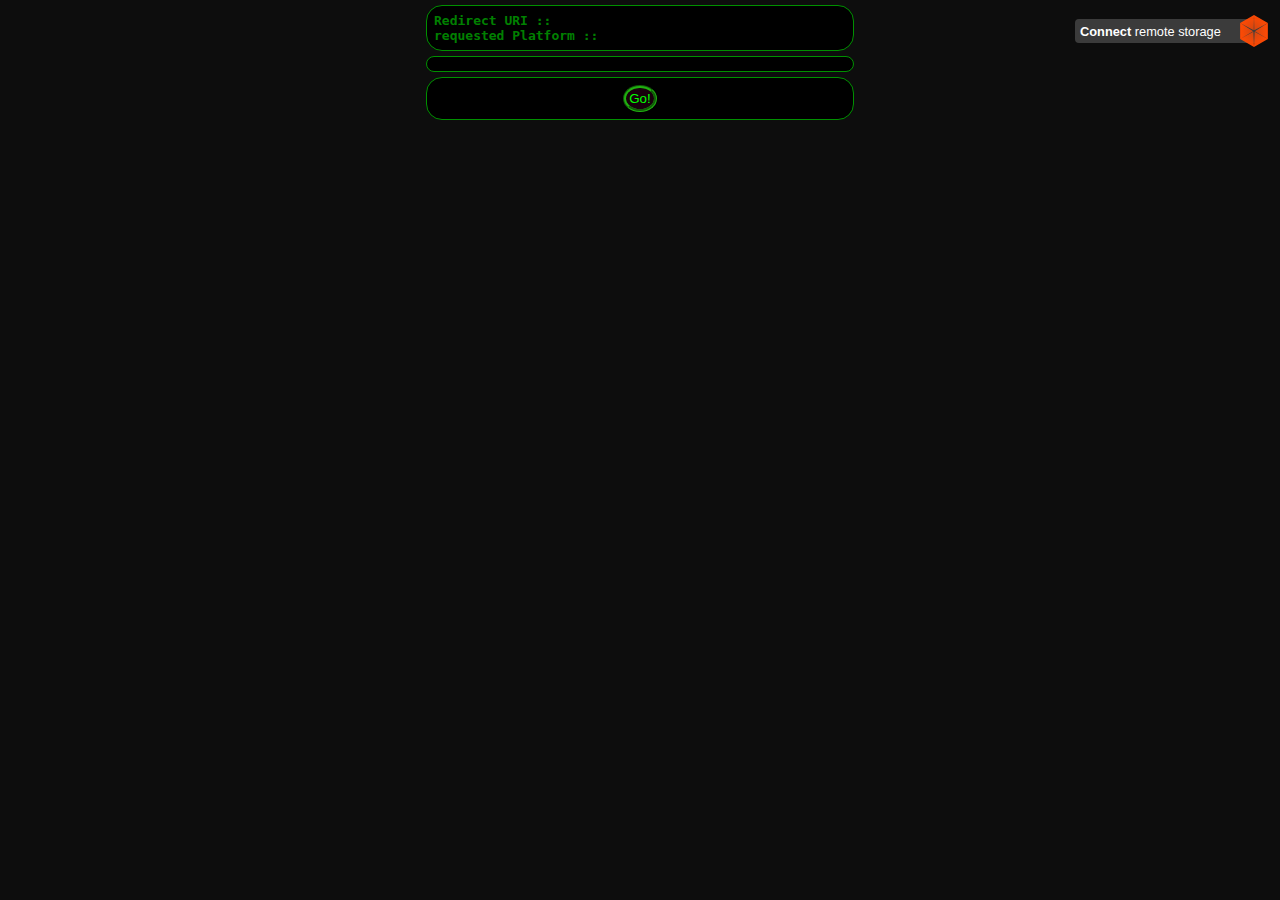
==== index.html @ 2cfd1ca0 "refactored" ====
<html>
  <head>
    <link rel="stylesheet" href="style.css"></style>
    <script src="lib/remotestorage.js"></script>
    <script src="lib/remotestorage-credentials.js"></script>
    <script src="helper.js"></script>
    <script src="main.js"></script>
  </head>
  <body>
    <div id="widget">
      <div id="meta" class="box"> 
        <strong>Redirect URI  :: <span id="redirect_to" class="value"></span></strong>
        <br/>
        <strong>requested Platform :: <span id="platform" class="value"></span></strong>
        <br/>
      
      </div>
      <div id="credentials_container" class="box" ></div>
    
      <div id="toolbox" class="box" >
        <button id="go" class="button" >Go!</button>
      </div>
    </div>
  </body>
</html>
---- style.css ----
body {
    background-color: rgb(13,13,13);
    color: rgb(0,128,0);
    font-family: monospace;
    max-width: 430px;
    margin:auto;
}

dt:after {content: " :: ";}
dl > dl {
    margin-left: 2em;
    margin-top: 0.1em;
    font-size: 0.9em;
}

dd {
    margin-left: 1em;
}

.box {
    border: 1px rgb(0,144,0) solid ;
    border-radius: 16px;
    background-color: rgb(0,0,0);
    margin-top: 5px;
    margin-bottom: 3px;
    margin-left: 1px;
    margin-right: 1px;
    padding: 7px;
}

.button {
    border: 3px rgb(32,176,16) groove;
    border-radius: 100%;
    padding: 3px;
    background-color: rgb(24,0,12);
    color: rgb(0,256,0);
}

.selected {
    border: 2px red solid;
}
.value {
    color: rgb(0,180,32);
}
.warning {
    font-size: 1.2em;
    color: rgb(128,64,0);
    margin:auto;
}

#go {
    margin:auto;
}

#credentials_container {

}

#toolbox {
    display:flex;
}
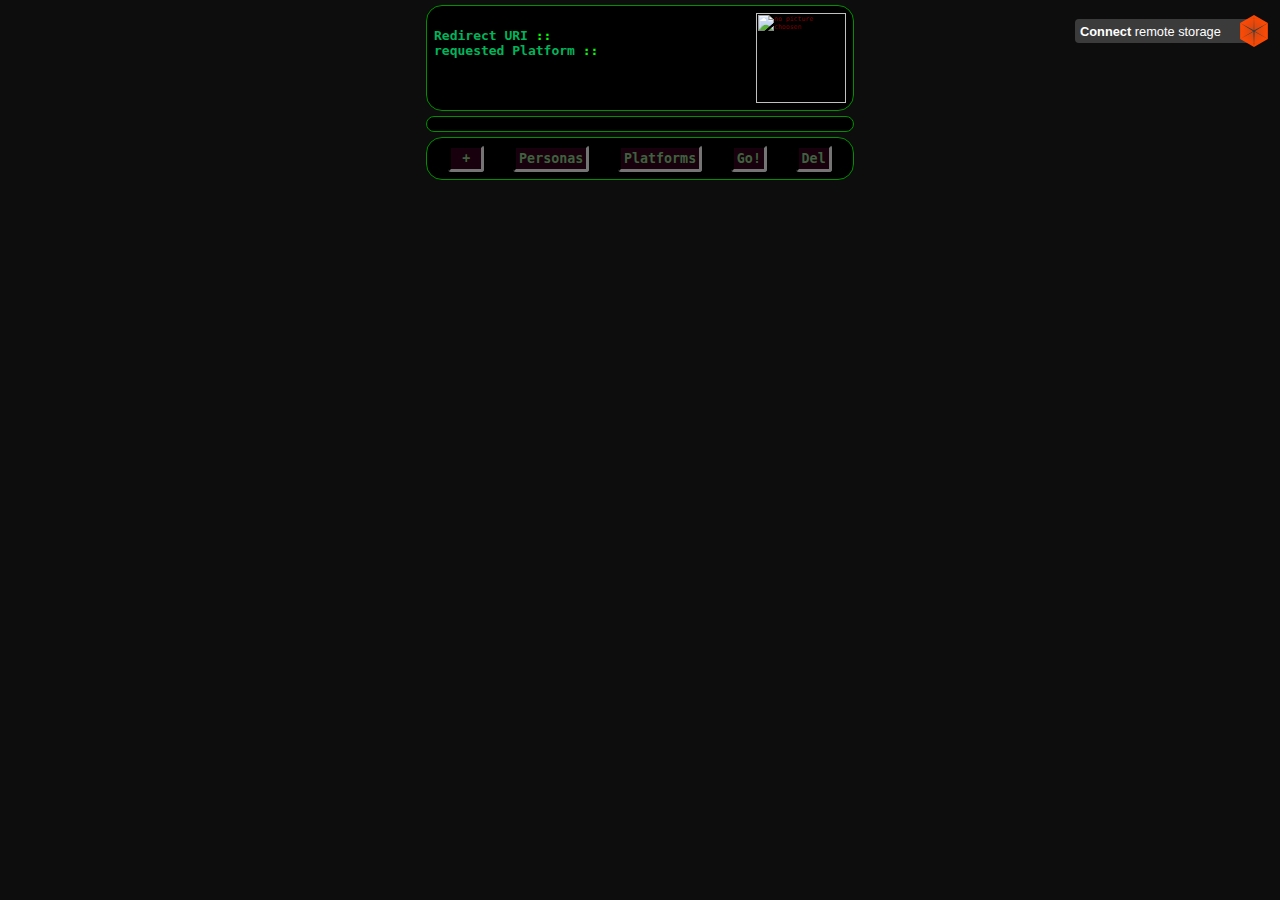
==== commit 5d08cf3e: "decent verion" ====
--- a/index.html
+++ b/index.html
@@ -9,16 +9,36 @@
   <body>
     <div id="widget">
       <div id="meta" class="box"> 
-        <strong>Redirect URI  :: <span id="redirect_to" class="value"></span></strong>
+        <img id="verifier" alt="no picture choosen"><input type="file" id="verifier_source"></input></img>
         <br/>
-        <strong>requested Platform :: <span id="platform" class="value"></span></strong>
+        <strong><span class="key">Redirect URI</span>  :: <span id="redirect_to" class="value"></span></strong>
+        <br/>
+        <strong><span class="key">requested Platform</span> :: <span id="platform" class="value"></span></strong>
         <br/>
       
       </div>
       <div id="credentials_container" class="box" ></div>
+      <form id="add_container" class="box">
+        
+        <p>
+          <button id="save" class="button">&#x21B2</button>
+          <button id="cancel" class="button">Esc</button>
+          <label for="platform" class="key">Platform</label> :: <input name="platform" class="value"></input><br/>
+          <label for="persona" class="key">Persona</label> :: <input name="persona" class="value"></input>
+        </p>
+        <p class="add-key-val">
+          <input name="key" class="key" placeholder="key"></input> :: <input name="value" class="value" placeholder="value"></input>
+        </p>
+      </form>
     
       <div id="toolbox" class="box" >
-        <button id="go" class="button" >Go!</button>
+        <button id="add" class="button" >&#160;+&#160</button>
+        <button id="list-personas" class="button" >
+          P<span class="action-letter">e</span>rsonas</button>
+        <button id="list-platforms" class="button" >
+          P<span class="action-letter">l</span>atforms</button>
+        <button id="go" class="button" ><span class="action-letter">G</span>o!</button>
+        <button id="del" class="button" >Del</button>
       </div>
     </div>
   </body>
--- a/style.css
+++ b/style.css
@@ -1,12 +1,20 @@
 body {
     background-color: rgb(13,13,13);
-    color: rgb(0,128,0);
+    color: rgb(0,255,0);
     font-family: monospace;
     max-width: 430px;
     margin:auto;
 }
 
-dt:after {content: " :: ";}
+dt {
+    display:inline-block;
+}
+
+dt:after {
+    content: " :: ";
+    color: rgb(0,255,0);
+}
+
 dl > dl {
     margin-left: 2em;
     margin-top: 0.1em;
@@ -15,6 +23,28 @@
 
 dd {
     margin-left: 1em;
+}
+
+input[type="file"]{
+    display: none;
+}
+
+input{
+    background-color: rgb(23,12,23);
+    border: 1px rgb(32,21,32) inset;
+    border-radius: 3px;
+    color: rgb(32,136,32);
+    font-family: monospace;
+    text-align:center;
+    font-family: monospace;
+}
+
+.alt-down .action-letter {
+    text-decoration:underline;
+}
+
+.collapsed dl {
+    display: none;
 }
 
 .box {
@@ -29,33 +59,73 @@
 }
 
 .button {
-    border: 3px rgb(32,176,16) groove;
-    border-radius: 100%;
+    border: 3px rgb(32,32,32) inset;
+    border-radius: 3px;
     padding: 3px;
     background-color: rgb(24,0,12);
-    color: rgb(0,256,0);
+    color: rgb(64,96,64);
+    font-weight: bold;
+    font-family: monospace;
 }
 
 .selected {
     border: 2px red solid;
+    margin-top: 4px;
+    margin-bottom:1px;
+    margin-left:0px;
+    padding-top:6px;
 }
+
 .value {
     color: rgb(0,180,32);
 }
+.key {
+    color: rgb(0,180,90)
+}
+.persona {
+    color: rgb(90,180,0)
+}
+
 .warning {
     font-size: 1.2em;
     color: rgb(128,64,0);
     margin:auto;
 }
 
-#go {
-    margin:auto;
+#meta {
+    height: 90px;
 }
 
-#credentials_container {
+#verifier {
+    font-size: 0.5em;
+    color: rgb(128,0,0);
+    display: inline-block;
+    float: right;
+    height: 90px;
+    width: 90px;
+}
 
+#credentials_container button {
+    font-size: 0.7em;
+}
+
+#add_container {
+    display: none;
+}
+#add_container p {
+    text-align:center;
+}
+
+#add_container .button {
+    float: right;
+}
+#save {
+    font-size:2em;
 }
 
 #toolbox {
     display:flex;
-}+}
+#toolbox > .button {
+    margin:auto;
+}
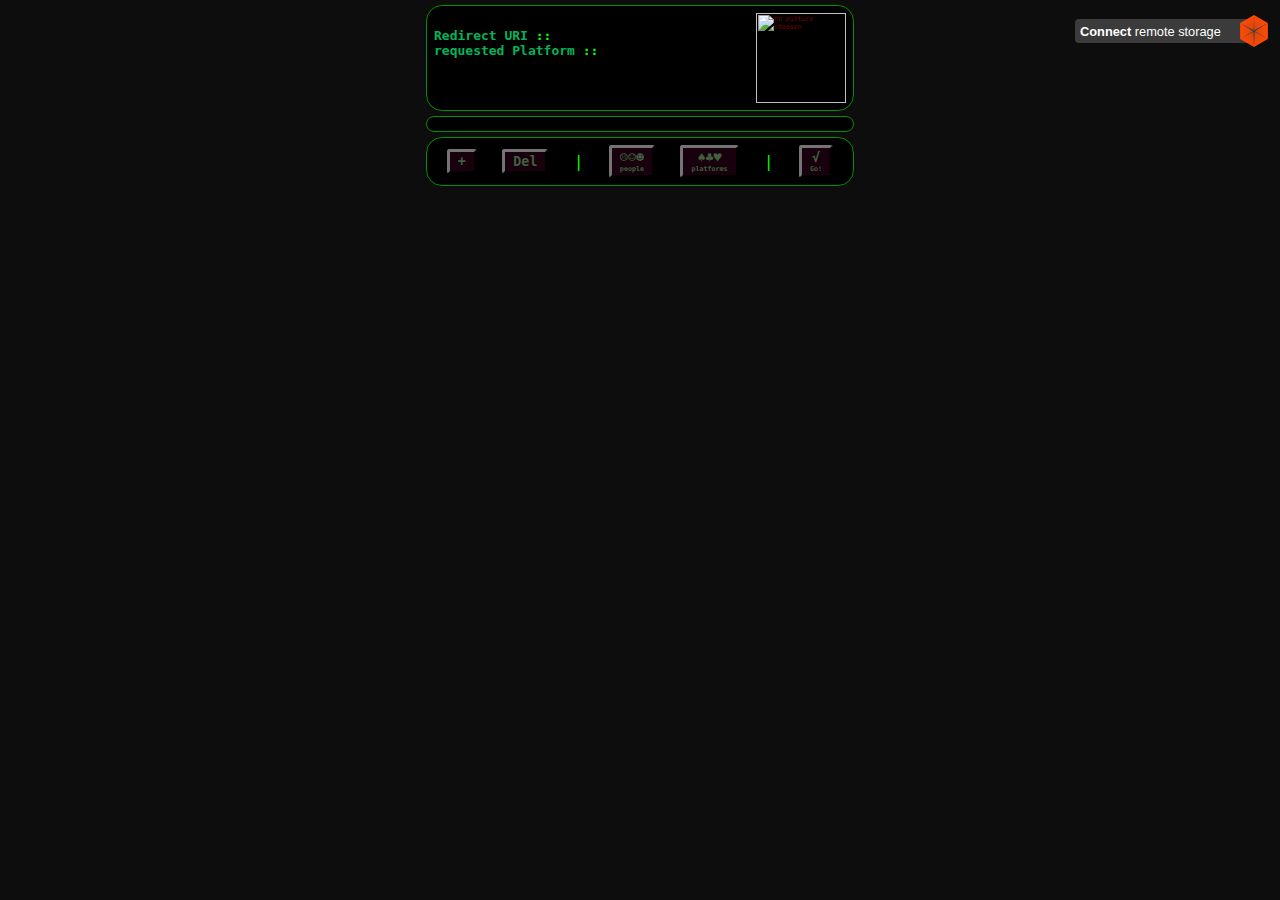
==== commit ab01150f: "beautify" ====
--- a/index.html
+++ b/index.html
@@ -9,7 +9,7 @@
   <body>
     <div id="widget">
       <div id="meta" class="box"> 
-        <img id="verifier" alt="no picture choosen"><input type="file" id="verifier_source"></input></img>
+        <img id="verifier" title="this picture is stored in your remoteStorage!  and if it changes you know, that you are not connected to your own storage." alt="no picture choosen"><input type="file" id="verifier_source"></input></img>
         <br/>
         <strong><span class="key">Redirect URI</span>  :: <span id="redirect_to" class="value"></span></strong>
         <br/>
@@ -19,10 +19,9 @@
       </div>
       <div id="credentials_container" class="box" ></div>
       <form id="add_container" class="box">
-        
         <p>
-          <button id="save" class="button">&#x21B2</button>
-          <button id="cancel" class="button">Esc</button>
+          <button id="save" class="button" title="RETURN">&#x21B2</button>
+          <button id="cancel" class="button" title="ESC">Esc</button>
           <label for="platform" class="key">Platform</label> :: <input name="platform" class="value"></input><br/>
           <label for="persona" class="key">Persona</label> :: <input name="persona" class="value"></input>
         </p>
@@ -32,13 +31,27 @@
       </form>
     
       <div id="toolbox" class="box" >
-        <button id="add" class="button" >&#160;+&#160</button>
-        <button id="list-personas" class="button" >
-          P<span class="action-letter">e</span>rsonas</button>
-        <button id="list-platforms" class="button" >
-          P<span class="action-letter">l</span>atforms</button>
-        <button id="go" class="button" ><span class="action-letter">G</span>o!</button>
-        <button id="del" class="button" >Del</button>
+        <button id="add" class="button" title="+">+</button>
+        <button id="del" class="button" title="DEL">Del</button>
+        <big>|</big>
+        <button id="list-personas" class="button"  title="ALT+E">
+           &#x2639&#x263A&#x263B
+           <small>
+             p<span class="action-letter">e</span>ople
+           </small>
+        </button>
+        <button id="list-platforms" class="button" title="ALT+L">
+         &spades;&clubs;&hearts;
+         <small>
+           p<span class="action-letter">l</span>atforms
+         </small>
+        </button>
+        <big>|</big>
+        <button id="go" class="button" title="CTL+ENTER">&#x221a
+            <small>
+              <span class="action-letter">G</span>o!
+          </small>
+        </button>
       </div>
     </div>
   </body>
--- a/style.css
+++ b/style.css
@@ -37,6 +37,11 @@
     font-family: monospace;
     text-align:center;
     font-family: monospace;
+    outline: none;
+}
+
+input:focus {
+    background-color: rgb(32,0,16);
 }
 
 .alt-down .action-letter {
@@ -59,13 +64,26 @@
 }
 
 .button {
-    border: 3px rgb(32,32,32) inset;
+    border: 3px rgb(32,32,32) outset;
     border-radius: 3px;
-    padding: 3px;
+    padding: 2px 8px;
     background-color: rgb(24,0,12);
     color: rgb(64,96,64);
     font-weight: bold;
     font-family: monospace;
+    outline: none;
+}
+.button small {
+    font-size: 0.5em;
+    display: block;
+}
+
+.button:hover {
+    background-color: rgb(32,0,16);
+}
+
+.button:active {
+    border-style: inset;
 }
 
 .selected {
@@ -107,6 +125,11 @@
 
 #credentials_container button {
     font-size: 0.7em;
+    float: right;
+    margin: 0px 2px;
+    padding: 3px 5px;
+    position: relative;
+    top: -3px;
 }
 
 #add_container {
@@ -116,8 +139,11 @@
     text-align:center;
 }
 
-#add_container .button {
+#add_container #save {
     float: right;
+}
+#add_container #cancel {
+    float: left;
 }
 #save {
     font-size:2em;
@@ -126,6 +152,6 @@
 #toolbox {
     display:flex;
 }
-#toolbox > .button {
+#toolbox > * {
     margin:auto;
 }
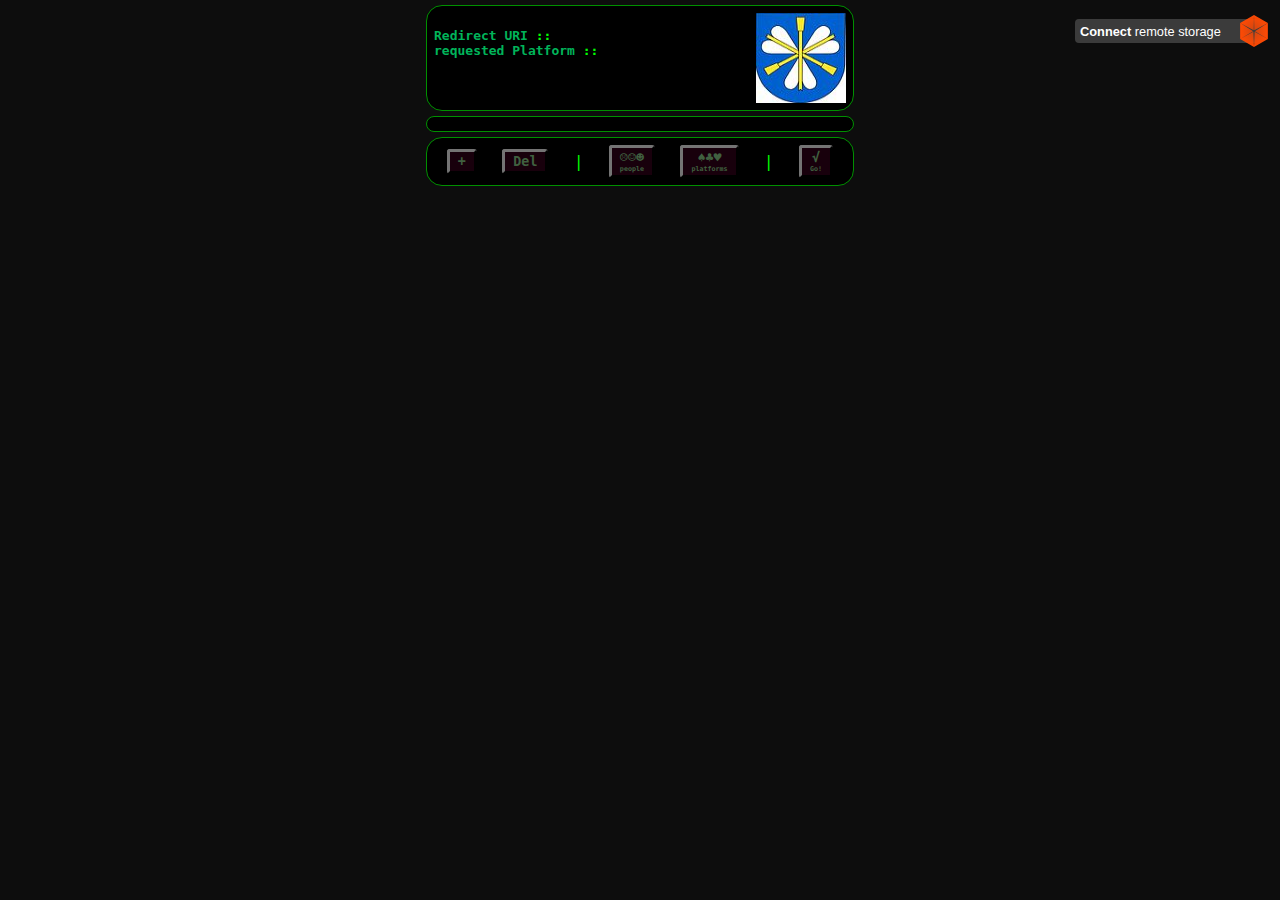
==== commit 2117c323: "loading content only when loaded" ====
--- a/index.html
+++ b/index.html
@@ -1,15 +1,27 @@
 <html>
   <head>
     <link rel="stylesheet" href="style.css"></style>
+    <link rel="stylesheet" href="interface.css"></style>
     <script src="lib/remotestorage.js"></script>
     <script src="lib/remotestorage-credentials.js"></script>
     <script src="helper.js"></script>
     <script src="main.js"></script>
+    <script src="credentials.js"></script>
+    <script src="lib/sjcl.js"></script>
   </head>
   <body>
+
+    <div id="notify" class="dialog hidden"></div>
+    <div id="cypher" class="hidden">
+      <div class="dialog">
+        enter keyphrase<br>
+        <input name="key" id="key"></input>
+        <button id="key-button">&#x21B2</button>
+       </div>
+    </div>
     <div id="widget">
       <div id="meta" class="box"> 
-        <img id="verifier" title="this picture is stored in your remoteStorage!  and if it changes you know, that you are not connected to your own storage." alt="no picture choosen"><input type="file" id="verifier_source"></input></img>
+        <img id="verifier" src="verifier.jpg" title="this picture is stored in your remoteStorage!  and if it changes you know, that you are not connected to your own storage." alt="no picture choosen"><input type="file" id="verifier_source"></input></img>
         <br/>
         <strong><span class="key">Redirect URI</span>  :: <span id="redirect_to" class="value"></span></strong>
         <br/>
--- a/style.css
+++ b/style.css
@@ -27,63 +27,6 @@
 
 input[type="file"]{
     display: none;
-}
-
-input{
-    background-color: rgb(23,12,23);
-    border: 1px rgb(32,21,32) inset;
-    border-radius: 3px;
-    color: rgb(32,136,32);
-    font-family: monospace;
-    text-align:center;
-    font-family: monospace;
-    outline: none;
-}
-
-input:focus {
-    background-color: rgb(32,0,16);
-}
-
-.alt-down .action-letter {
-    text-decoration:underline;
-}
-
-.collapsed dl {
-    display: none;
-}
-
-.box {
-    border: 1px rgb(0,144,0) solid ;
-    border-radius: 16px;
-    background-color: rgb(0,0,0);
-    margin-top: 5px;
-    margin-bottom: 3px;
-    margin-left: 1px;
-    margin-right: 1px;
-    padding: 7px;
-}
-
-.button {
-    border: 3px rgb(32,32,32) outset;
-    border-radius: 3px;
-    padding: 2px 8px;
-    background-color: rgb(24,0,12);
-    color: rgb(64,96,64);
-    font-weight: bold;
-    font-family: monospace;
-    outline: none;
-}
-.button small {
-    font-size: 0.5em;
-    display: block;
-}
-
-.button:hover {
-    background-color: rgb(32,0,16);
-}
-
-.button:active {
-    border-style: inset;
 }
 
 .selected {
@@ -153,5 +96,31 @@
     display:flex;
 }
 #toolbox > * {
-    margin:auto;
+    margin:auto;}
+
+#cypher {
+    font-size: 1.3em;
+    text-align: center;
+    position: fixed;
+    width: 100%;
+    left: 0px;
+    margin:0px;
 }
+
+#cypher > * {
+    position: relative;
+    margin: auto;
+    display:inline-block;
+}
+
+#notify > * {
+    border: 1px rgb(0,144,0) solid;
+    border-radius: 8px;
+    margin:1px;
+    margin-top:5px;
+    margin-bottom:3px;
+    padding:3px;
+}
+#notify div:hover {
+    background-color: rgb(128,128,16);
+}--- a/interface.css
+++ b/interface.css
@@ -0,0 +1,121 @@
+
+input{
+    background-color: rgb(23,12,23);
+    border: 1px rgb(32,21,32) inset;
+    border-radius: 3px;
+    color: rgb(32,136,32);
+    font-family: monospace;
+    text-align:center;
+    font-family: monospace;
+    outline: none;
+}
+
+input:focus {
+    background-color: rgb(32,0,16);
+}
+
+.alt-down .action-letter {
+    text-decoration:underline;
+}
+
+.collapsed dl {
+    display: none;
+}
+
+.box {
+    border: 1px rgb(0,144,0) solid ;
+    border-radius: 16px;
+    background-color: rgb(0,0,0);
+    margin-top: 5px;
+    margin-bottom: 3px;
+    margin-left: 1px;
+    margin-right: 1px;
+    padding: 7px;
+}
+
+.selected {
+    border: 2px red solid;
+    margin-top: 4px;
+    margin-bottom:1px;
+    margin-left:0px;
+    padding-top:6px;
+}
+
+.button {
+    border: 3px rgb(32,32,32) outset;
+    border-radius: 3px;
+    padding: 2px 8px;
+    background-color: rgb(24,0,12);
+    color: rgb(64,96,64);
+    font-weight: bold;
+    font-family: monospace;
+    outline: none;
+}
+.button small {
+    font-size: 0.5em;
+    display: block;
+}
+
+.button:hover {
+    background-color: rgb(32,0,16);
+}
+
+.button:active {
+    border-style: inset;
+}
+
+
+.hidden {
+    display: none
+}
+
+.dialog {
+    display: table-collumn;
+    position: absolute;
+    margin-left: 50%;
+    left:0px;
+    z-index: 5;
+    padding:2px;
+    background-color: rgb(128,96,16);
+    opacity: 0.8;
+    border-radius: 8px;
+}
+
+.hourglass {
+    display: block;
+    width: 2.8em;
+    line-height: 2.8em;
+    font-size: 0.4em;
+    font-weight: 900;
+    margin:0 auto;
+    border-radius: 100%;
+    background-color: rgb(4,0,8);
+    zoom:1.5;
+    color: rgb(16,128,64);
+}
+
+.hourglass .item {
+    text-align: center;
+    -webkit-animation-duration: 2s;
+    -webkit-animation-name: rotate;
+    -webkit-animation-iteration-count: infinite;
+    -webkit-animation-timing-function: linear ;
+}    
+
+@-webkit-keyframes rotate {
+    from {
+        -webkit-transform: rotate(0deg);
+    }
+    55% {
+        font-size: 1em;
+    }
+    70% {
+        font-size: 1.2em;
+    }
+    80% {
+        font-size: 1em;
+    }
+    to {
+        -webkit-transform: rotate(360deg);
+    }
+}